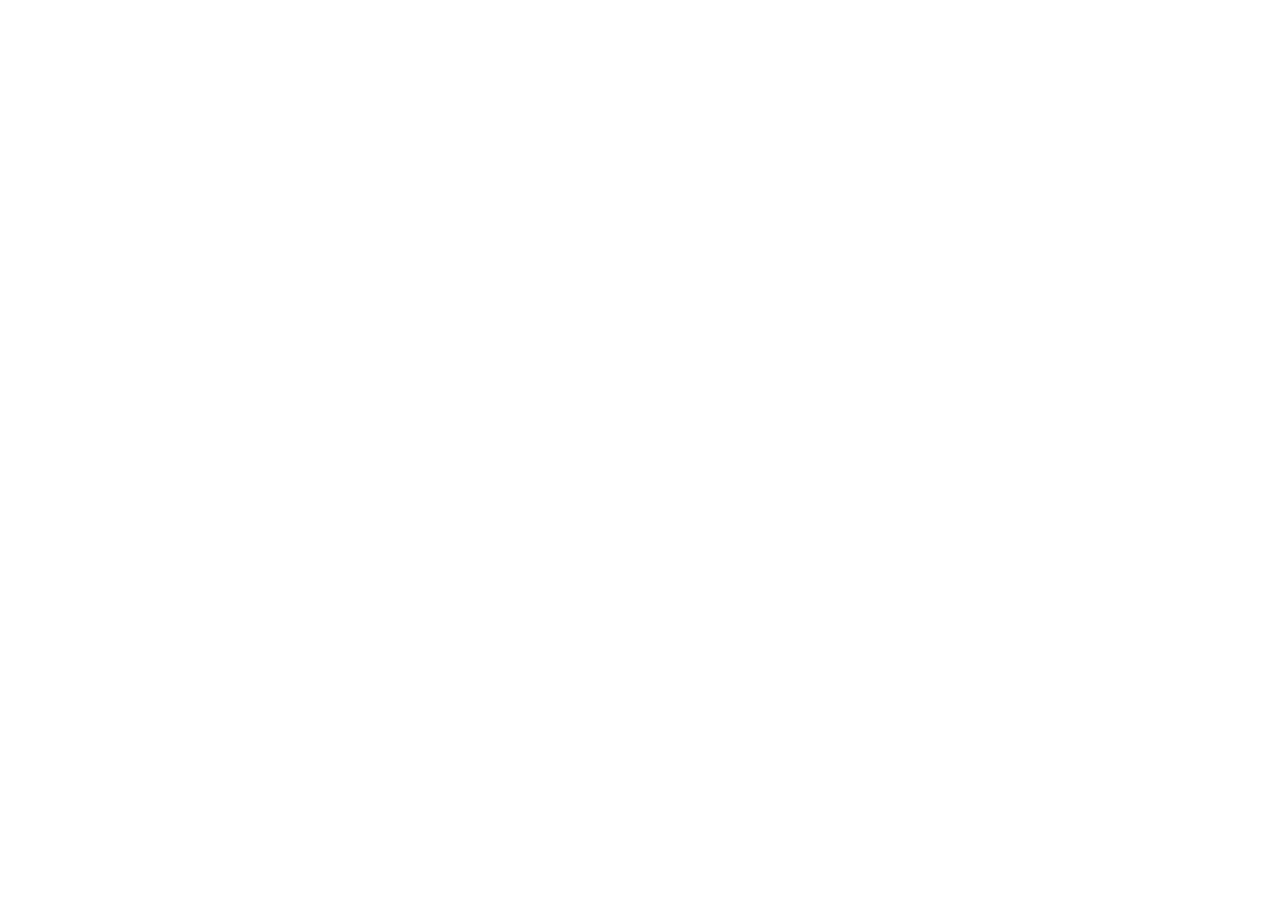
==== WebDev_Unit1/WDLesson1_1Practical/index.html @ 351134e0 "erf" ====
<!DOCTYPE html>
<!-- Lesson 1:How do we display text on a web page?
     Resources 
      https://www.w3schools.com/html/html_intro.asp
      https://www.w3schools.com/tags/tag_hr.asp
      https://www.w3schools.com/tags/tag_hn.asp
      https://www.w3schools.com/tags/tag_p.asp
-->

<html>
  <head>
    <!-- Challenge 1: Change the title of the page to Web Technologies -->
    <title>Page Title</title>
  </head>
  <body>
    <!-- Challenge 2: Create a heading, h1 for Web Technologies -->
    
    
    <!-- Challenge 3: Create a heading, h3 for HTML -->

    <!-- Challenge 4: Create a paragraph explaining what is HTML. At least 3 sentences. -->
    
    <!-- Challenge 4a: Insert a horizontal rule, hr -->

    
    <!-- Challenge 5: Create a heading, h3 for CSS -->
    
    <!-- Challenge 6: Create a paragraph explaining what is CSS.  At least 3 sentences. -->
    
    <!-- Challenge 6a: Insert a horizontal rule, hr -->
    
    <!-- Challenge 7: Create a heading, h3 for JavaScript -->
    
    <!-- Challenge 8: Create a paragraph explaining what is JavaScript.  At least 3 sentences. -->
    
    <!-- Challenge 8a: Insert a horizontal rule, hr -->
    
    
    <!-- Challenge Bonus: Similar to the concepts above add one more web technology using a heading and paragraph.  Here are some suggestions of concepts: JQuery, Bootstrap, AFrame -->
  </body>
</html>
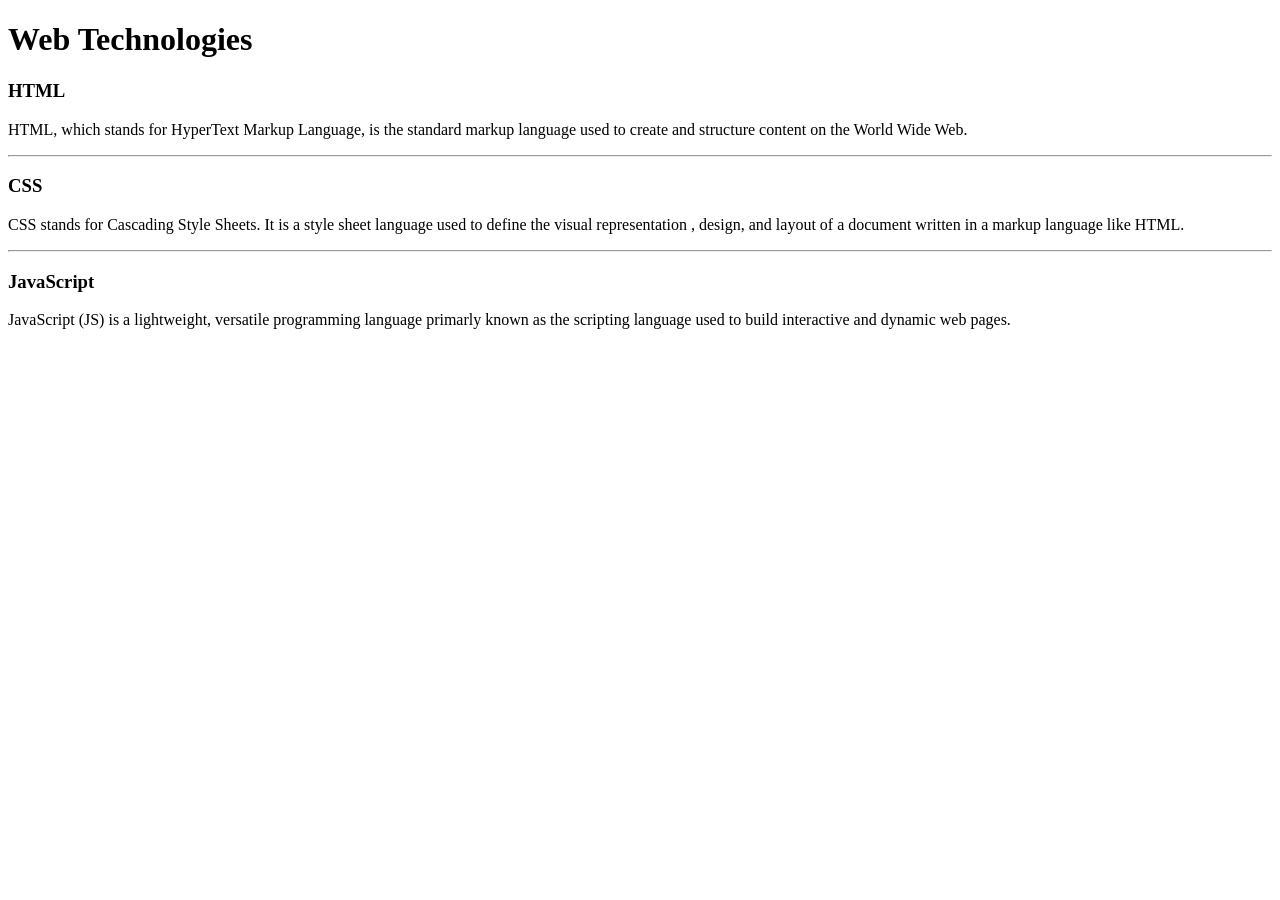
==== commit 90c573da: "vfb" ====
--- a/WebDev_Unit1/WDLesson1_1Practical/index.html
+++ b/WebDev_Unit1/WDLesson1_1Practical/index.html
@@ -10,29 +10,29 @@
 <html>
   <head>
     <!-- Challenge 1: Change the title of the page to Web Technologies -->
-    <title>Page Title</title>
+    <title>Web Technologies</title>
   </head>
   <body>
     <!-- Challenge 2: Create a heading, h1 for Web Technologies -->
-    
+    <h1>Web Technologies</h1>
     
     <!-- Challenge 3: Create a heading, h3 for HTML -->
-
+    <h3> HTML</h3>
     <!-- Challenge 4: Create a paragraph explaining what is HTML. At least 3 sentences. -->
-    
+    <p> HTML, which stands for HyperText Markup Language, is the standard markup language used to create and structure content on the World Wide Web.</p>
     <!-- Challenge 4a: Insert a horizontal rule, hr -->
-
+<hr>
     
     <!-- Challenge 5: Create a heading, h3 for CSS -->
-    
+    <h3> CSS</h3>
     <!-- Challenge 6: Create a paragraph explaining what is CSS.  At least 3 sentences. -->
-    
+    <p> CSS stands for  Cascading Style Sheets. It is a style sheet language used to define the visual representation , design, and layout of a document written in a markup language like HTML.</p>
     <!-- Challenge 6a: Insert a horizontal rule, hr -->
-    
+    <hr>
     <!-- Challenge 7: Create a heading, h3 for JavaScript -->
-    
+    <h3> JavaScript</h3>
     <!-- Challenge 8: Create a paragraph explaining what is JavaScript.  At least 3 sentences. -->
-    
+    <p> JavaScript (JS) is a lightweight, versatile programming language primarly known as the scripting language used to build interactive and dynamic web pages.</p>
     <!-- Challenge 8a: Insert a horizontal rule, hr -->
     
     
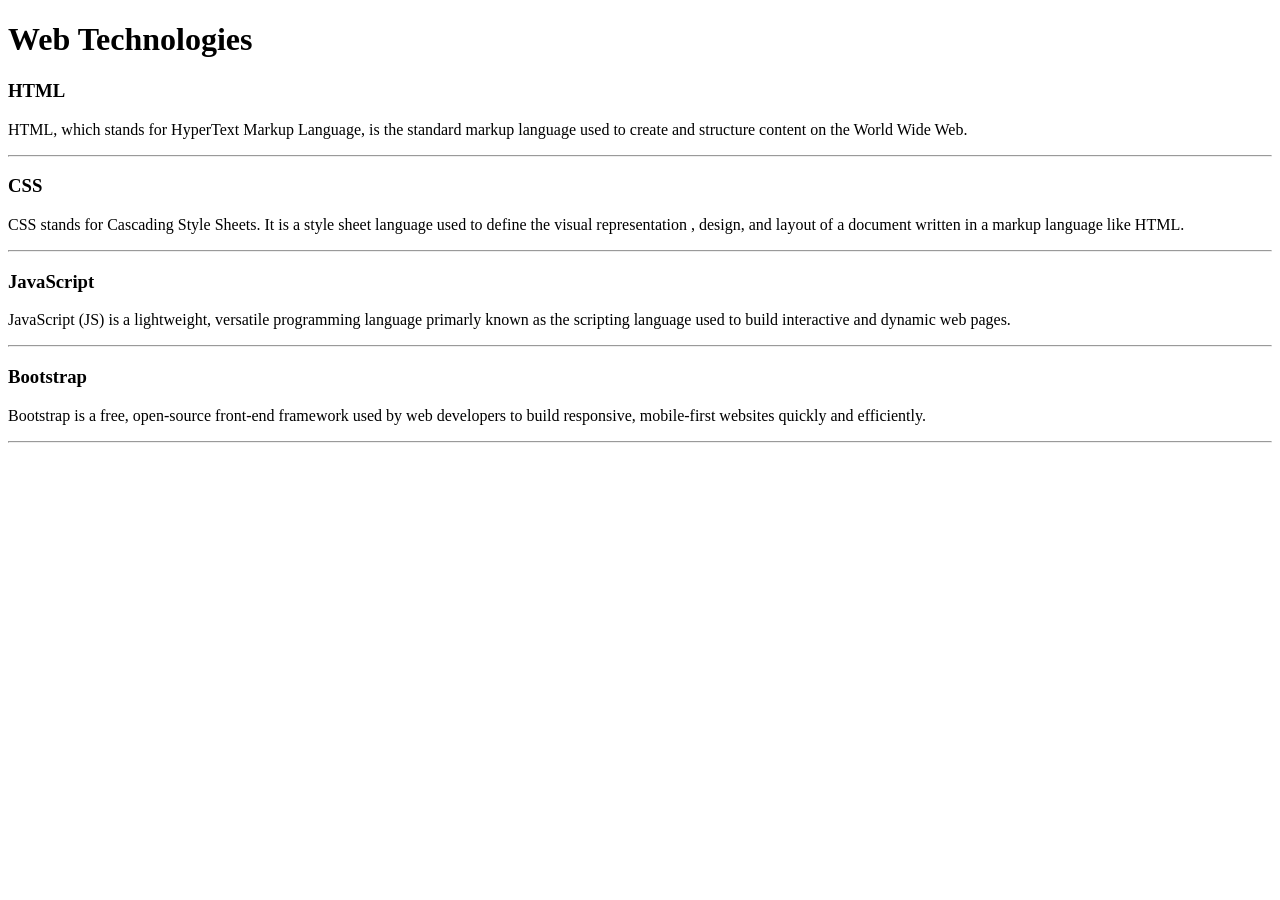
==== commit a35cf56a: "now" ====
--- a/WebDev_Unit1/WDLesson1_1Practical/index.html
+++ b/WebDev_Unit1/WDLesson1_1Practical/index.html
@@ -34,8 +34,11 @@
     <!-- Challenge 8: Create a paragraph explaining what is JavaScript.  At least 3 sentences. -->
     <p> JavaScript (JS) is a lightweight, versatile programming language primarly known as the scripting language used to build interactive and dynamic web pages.</p>
     <!-- Challenge 8a: Insert a horizontal rule, hr -->
-    
+    <hr>
     
     <!-- Challenge Bonus: Similar to the concepts above add one more web technology using a heading and paragraph.  Here are some suggestions of concepts: JQuery, Bootstrap, AFrame -->
   </body>
+    <h3> Bootstrap</h3>
+    <p> Bootstrap is a free, open-source front-end framework used by web developers to build responsive, mobile-first websites quickly and efficiently.</p>
+    <hr>
 </html>
